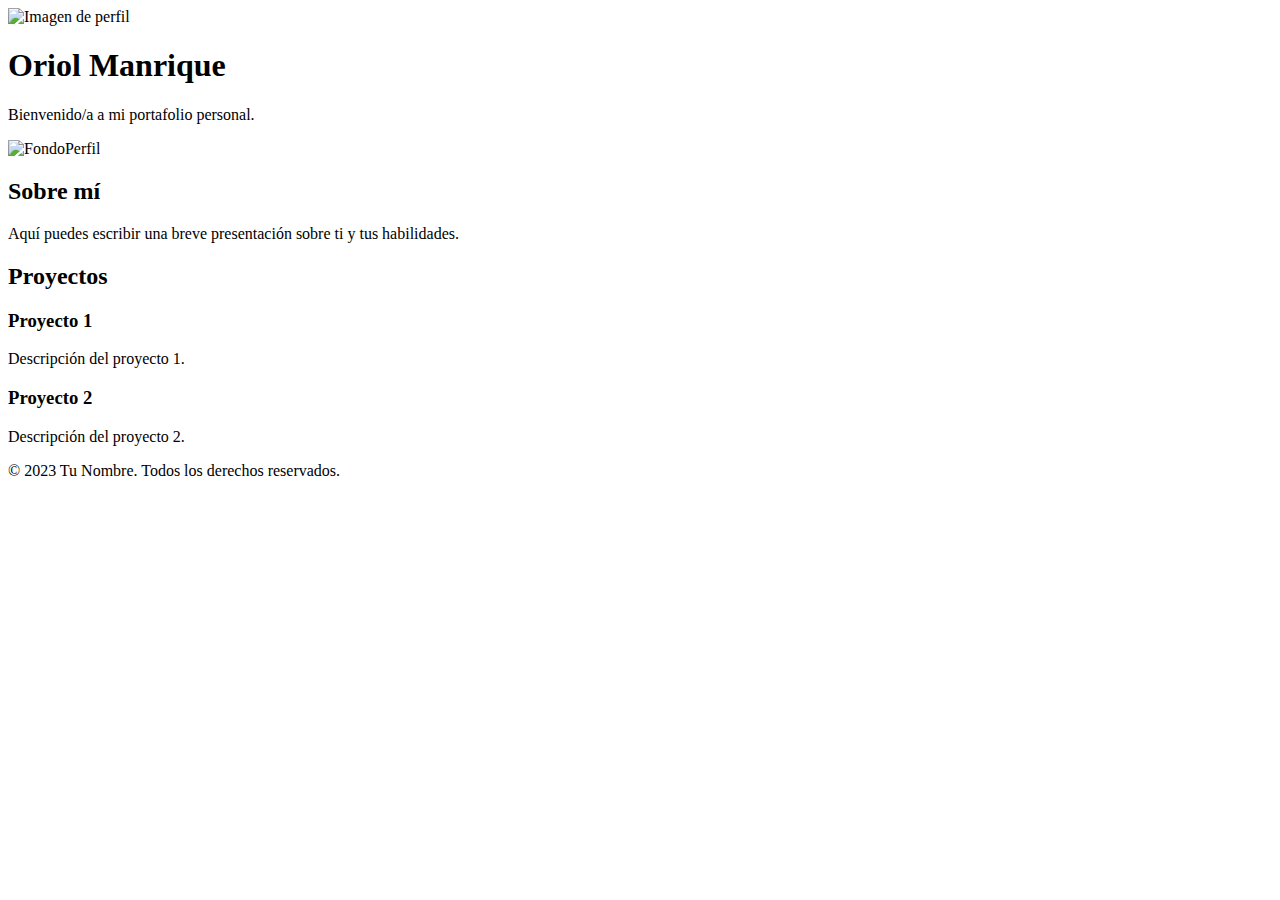
==== index.html @ d713eee7 "Update and rename PruebaNew.html to index.html" ====
<!DOCTYPE html>
<html lang="es">
<head>
  <meta charset="UTF-8">
  <meta name="viewport" content="width=device-width, initial-scale=1.0">
  <title>oriolmanriquep</title>
  <link rel="stylesheet" href="PruebaCSS.css">
</head>
<body>
  <header class="hero">
    <div class="hero-content">
      <img class="profile-image" src="ContenidoVisual\OSONIGBRO\FotoPersonal.jpeg" alt="Imagen de perfil">
      <h1>Oriol Manrique</h1>
      <p>Bienvenido/a a mi portafolio personal.</p>
    </div>
    <section id="oamphero">
      <div class="hero" id="Fondo"> 
          <img src="ContenidoVisual\Engineer (2).jpg" 
          alt="FondoPerfil" />
      </div>
    <div class="social-media">
      <a href="https://www.linkedin.com/tu-perfil" target="_blank" rel="noopener noreferrer"><i class="fab fa-linkedin"></i></a>
      <a href="https://www.twitter.com/tu-usuario" target="_blank" rel="noopener noreferrer"><i class="fab fa-twitter"></i></a>
      <a href="https://www.github.com/tu-usuario" target="_blank" rel="noopener noreferrer"><i class="fab fa-github"></i></a>
    </div>
  </header>

  <main>
    <section>
      <h2>Sobre mí</h2>
      <p>Aquí puedes escribir una breve presentación sobre ti y tus habilidades.</p>
    </section>

    <section>
      <h2>Proyectos</h2>
      <div class="project">
        <h3>Proyecto 1</h3>
        <p>Descripción del proyecto 1.</p>
      </div>
      <div class="project">
        <h3>Proyecto 2</h3>
        <p>Descripción del proyecto 2.</p>
      </div>
      <!-- Agrega más proyectos según sea necesario -->
    </section>
  </main>

  <footer>
    <p>&copy; 2023 Tu Nombre. Todos los derechos reservados.</p>
  </footer>
</body>
</html>
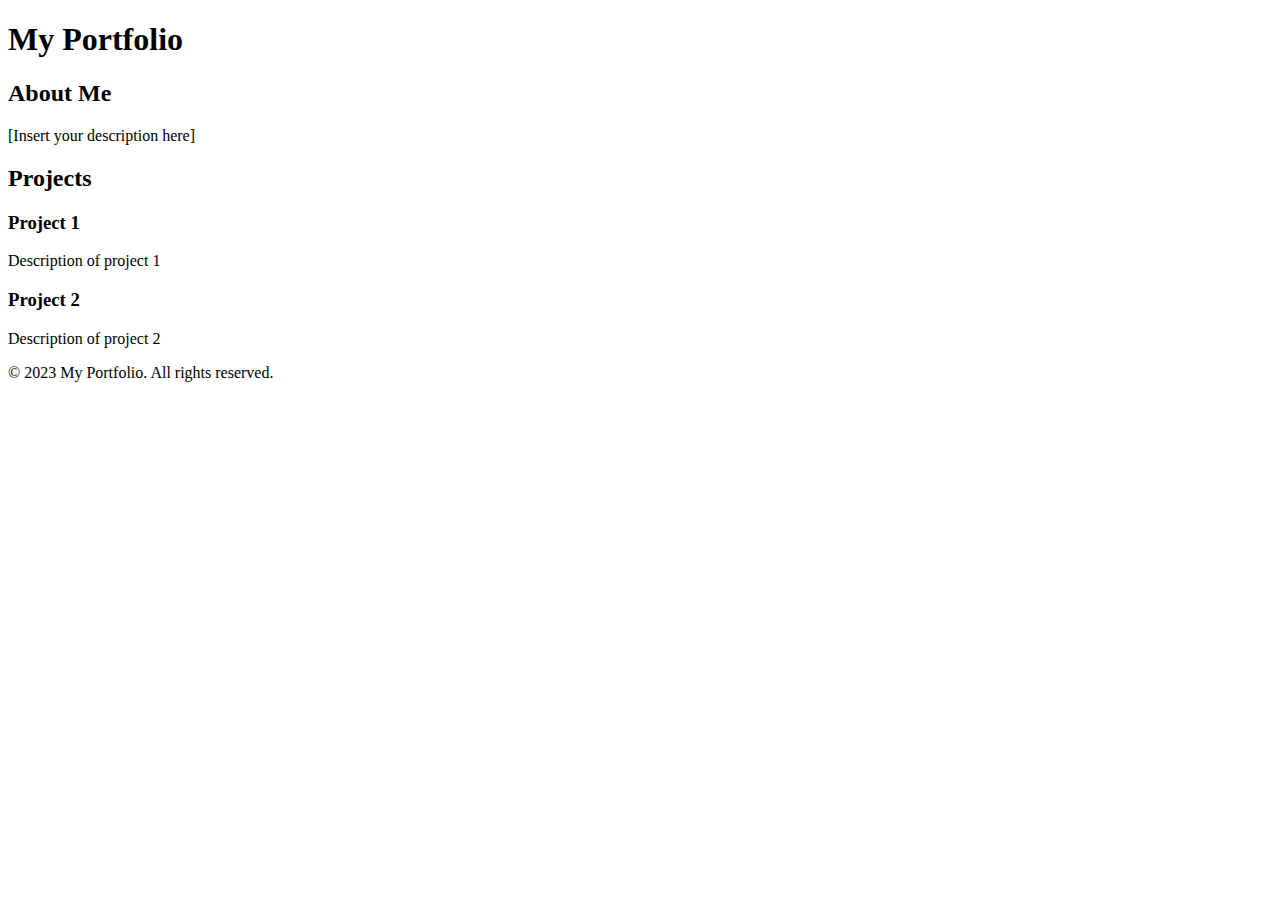
==== commit b3c4e6a4: "index.html" ====
--- a/index.html
+++ b/index.html
@@ -1,52 +1,41 @@
 <!DOCTYPE html>
-<html lang="es">
+<html lang="en">
 <head>
   <meta charset="UTF-8">
   <meta name="viewport" content="width=device-width, initial-scale=1.0">
-  <title>oriolmanriquep</title>
-  <link rel="stylesheet" href="PruebaCSS.css">
+  <title>My Portfolio</title>
+  <link rel="stylesheet" href="styles.css">
 </head>
 <body>
-  <header class="hero">
-    <div class="hero-content">
-      <img class="profile-image" src="ContenidoVisual\OSONIGBRO\FotoPersonal.jpeg" alt="Imagen de perfil">
-      <h1>Oriol Manrique</h1>
-      <p>Bienvenido/a a mi portafolio personal.</p>
-    </div>
-    <section id="oamphero">
-      <div class="hero" id="Fondo"> 
-          <img src="ContenidoVisual\Engineer (2).jpg" 
-          alt="FondoPerfil" />
-      </div>
-    <div class="social-media">
-      <a href="https://www.linkedin.com/tu-perfil" target="_blank" rel="noopener noreferrer"><i class="fab fa-linkedin"></i></a>
-      <a href="https://www.twitter.com/tu-usuario" target="_blank" rel="noopener noreferrer"><i class="fab fa-twitter"></i></a>
-      <a href="https://www.github.com/tu-usuario" target="_blank" rel="noopener noreferrer"><i class="fab fa-github"></i></a>
-    </div>
+  <header>
+    <h1>My Portfolio</h1>
   </header>
 
-  <main>
-    <section>
-      <h2>Sobre mí</h2>
-      <p>Aquí puedes escribir una breve presentación sobre ti y tus habilidades.</p>
-    </section>
+  <section id="about">
+    <h2>About Me</h2>
+    <p>
+      [Insert your description here]
+    </p>
+  </section>
 
-    <section>
-      <h2>Proyectos</h2>
-      <div class="project">
-        <h3>Proyecto 1</h3>
-        <p>Descripción del proyecto 1.</p>
-      </div>
-      <div class="project">
-        <h3>Proyecto 2</h3>
-        <p>Descripción del proyecto 2.</p>
-      </div>
-      <!-- Agrega más proyectos según sea necesario -->
-    </section>
-  </main>
+  <section id="projects">
+    <h2>Projects</h2>
+    <div class="project">
+      <h3>Project 1</h3>
+      <p>Description of project 1</p>
+    </div>
+    <div class="project">
+      <h3>Project 2</h3>
+      <p>Description of project 2</p>
+    </div>
+    <!-- Add more project divs as needed -->
+  </section>
 
   <footer>
-    <p>&copy; 2023 Tu Nombre. Todos los derechos reservados.</p>
+    <p>&copy; 2023 My Portfolio. All rights reserved.</p>
   </footer>
+
+  <script src="script.js"></script>
 </body>
 </html>
+
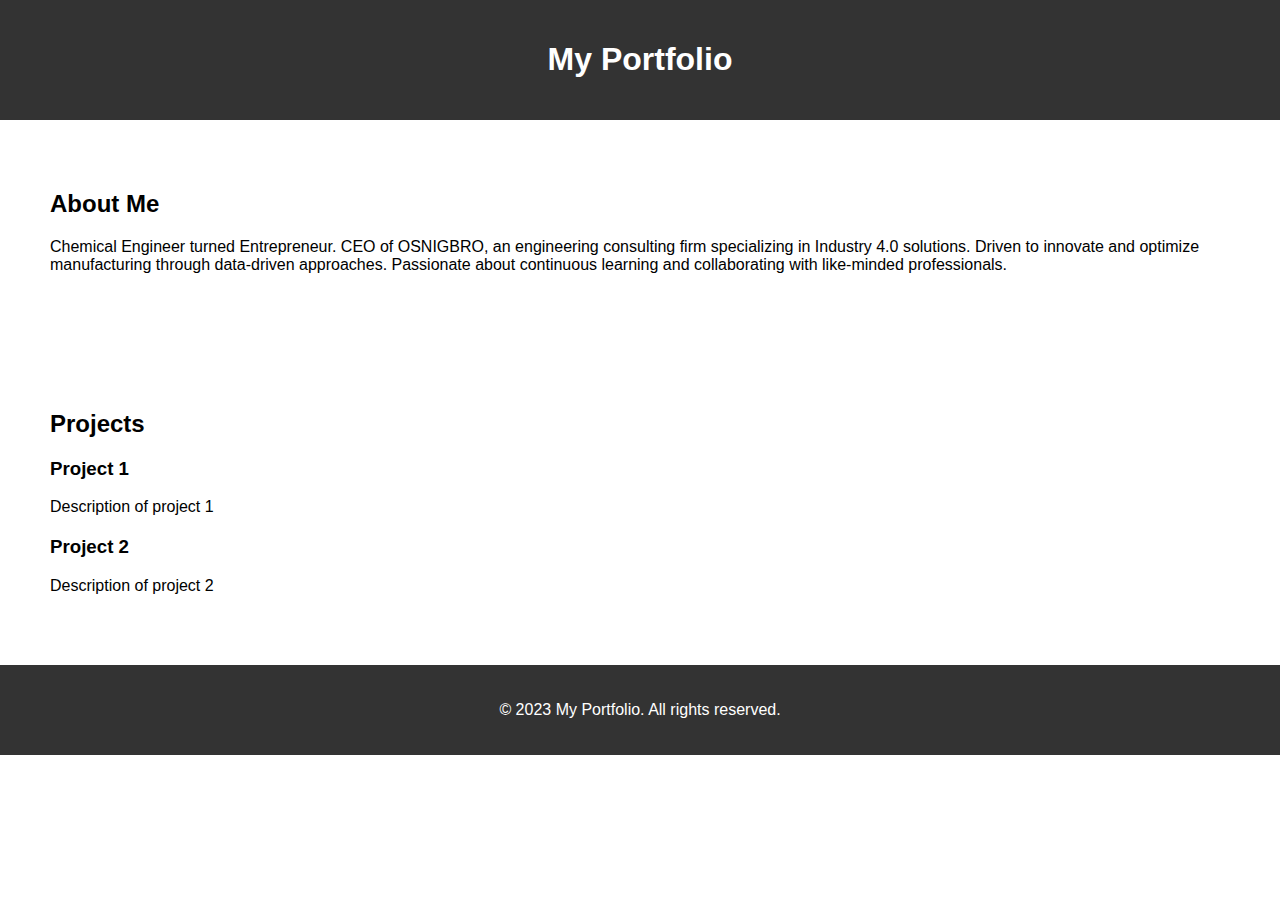
==== commit bcde9173: "index.html" ====
--- a/index.html
+++ b/index.html
@@ -13,8 +13,9 @@
 
   <section id="about">
     <h2>About Me</h2>
-    <p>
-      [Insert your description here]
+    <p>Chemical Engineer turned Entrepreneur. CEO of OSNIGBRO, an engineering consulting firm specializing in Industry 4.0 solutions.
+      Driven to innovate and optimize manufacturing through data-driven approaches. 
+      Passionate about continuous learning and collaborating with like-minded professionals.
     </p>
   </section>
 
--- a/styles.css
+++ b/styles.css
@@ -0,0 +1,31 @@
+body {
+  font-family: Arial, sans-serif;
+  margin: 0;
+  padding: 0;
+}
+
+header {
+  background-color: #333;
+  color: #fff;
+  padding: 20px;
+  text-align: center;
+}
+
+section {
+  padding: 50px;
+}
+
+h2 {
+  font-size: 24px;
+}
+
+.project {
+  margin-bottom: 20px;
+}
+
+footer {
+  background-color: #333;
+  color: #fff;
+  padding: 20px;
+  text-align: center;
+}
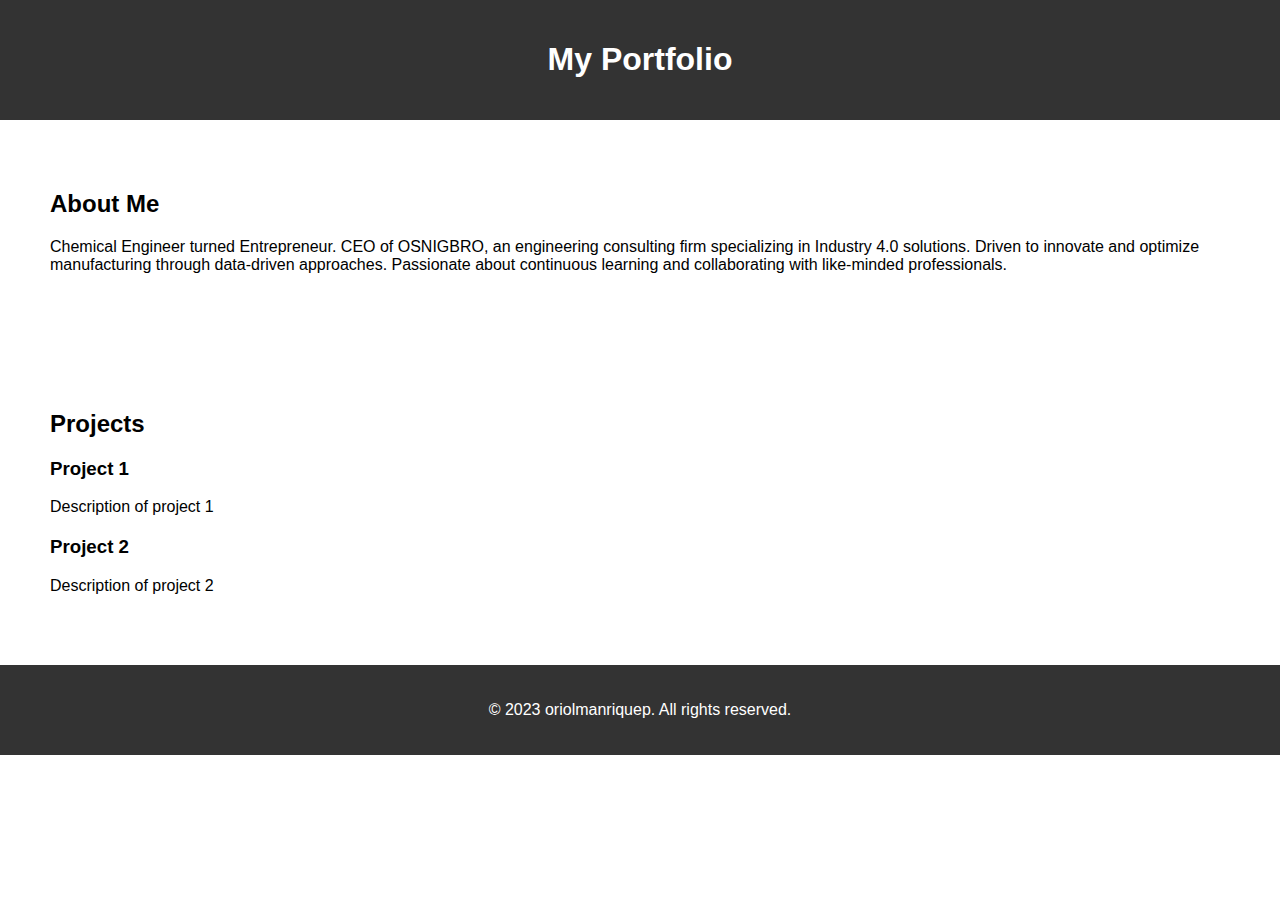
==== commit 1eb53ff5: "index.html" ====
--- a/index.html
+++ b/index.html
@@ -33,7 +33,7 @@
   </section>
 
   <footer>
-    <p>&copy; 2023 My Portfolio. All rights reserved.</p>
+    <p>&copy; 2023 oriolmanriquep. All rights reserved.</p>
   </footer>
 
   <script src="script.js"></script>
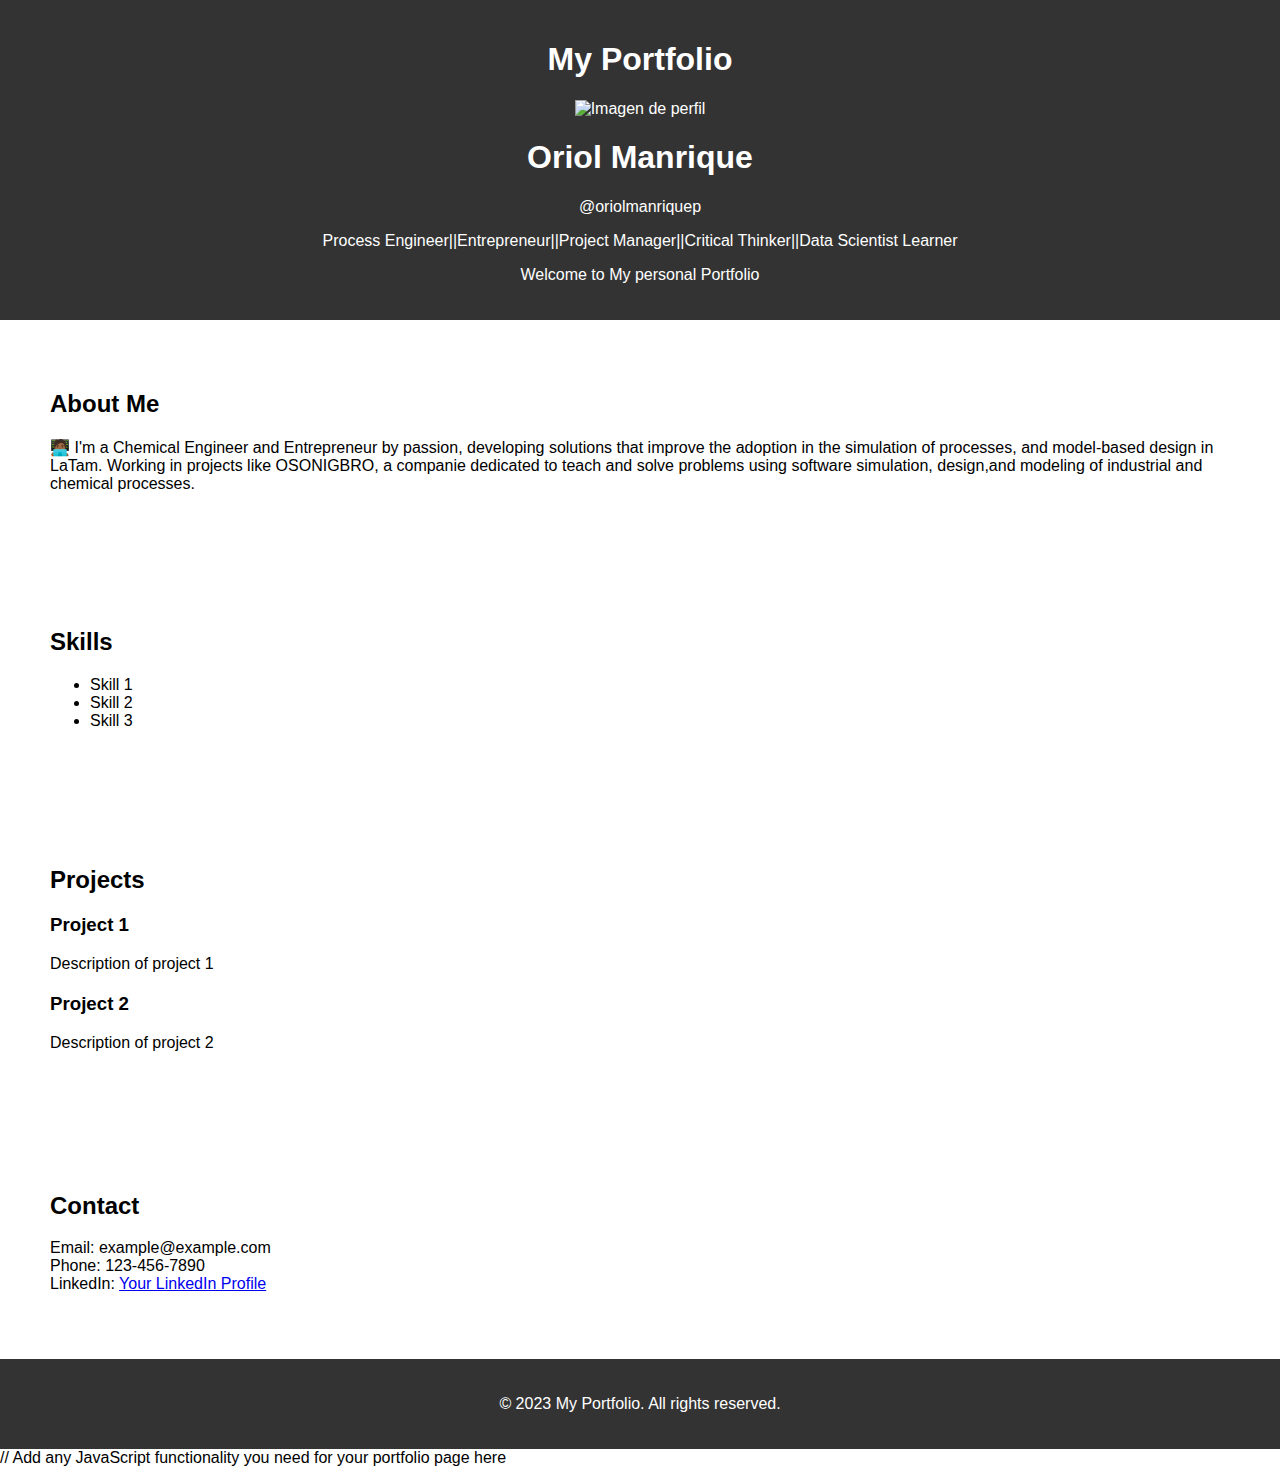
==== commit 63ca8af3: "index.html" ====
--- a/index.html
+++ b/index.html
@@ -9,14 +9,31 @@
 <body>
   <header>
     <h1>My Portfolio</h1>
+    <div class="hero-content">
+        <img class="profile-image" src="ContenidoVisual\OSONIGBRO\FotoPersonal.jpeg" alt="Imagen de perfil">
+        <h1>Oriol Manrique</h1>
+        <span>@oriolmanriquep</span>
+        <p>Process Engineer||Entrepreneur||Project Manager||Critical Thinker||Data Scientist Learner</p>
+        <p>Welcome to My personal Portfolio</p>
   </header>
 
   <section id="about">
     <h2>About Me</h2>
-    <p>Chemical Engineer turned Entrepreneur. CEO of OSNIGBRO, an engineering consulting firm specializing in Industry 4.0 solutions.
-      Driven to innovate and optimize manufacturing through data-driven approaches. 
-      Passionate about continuous learning and collaborating with like-minded professionals.
+    <p>
+        🧑🏾‍💻 I'm a  Chemical Engineer and Entrepreneur by passion, developing solutions that improve 
+        the adoption in the simulation of processes, and model-based design in LaTam. Working in projects like OSONIGBRO, a companie dedicated to teach 
+        and solve problems using software simulation, design,and modeling of industrial and chemical processes.
     </p>
+  </section>
+
+  <section id="skills">
+    <h2>Skills</h2>
+    <ul>
+      <li>Skill 1</li>
+      <li>Skill 2</li>
+      <li>Skill 3</li>
+      <!-- Add more skills as needed -->
+    </ul>
   </section>
 
   <section id="projects">
@@ -32,11 +49,21 @@
     <!-- Add more project divs as needed -->
   </section>
 
+  <section id="contact">
+    <h2>Contact</h2>
+    <p>
+      Email: example@example.com<br>
+      Phone: 123-456-7890<br>
+      LinkedIn: <a href="https://www.linkedin.com/">Your LinkedIn Profile</a>
+    </p>
+  </section>
+
   <footer>
-    <p>&copy; 2023 oriolmanriquep. All rights reserved.</p>
+    <p>&copy; 2023 My Portfolio. All rights reserved.</p>
   </footer>
 
   <script src="script.js"></script>
+  // Add any JavaScript functionality you need for your portfolio page here
+
 </body>
 </html>
-
